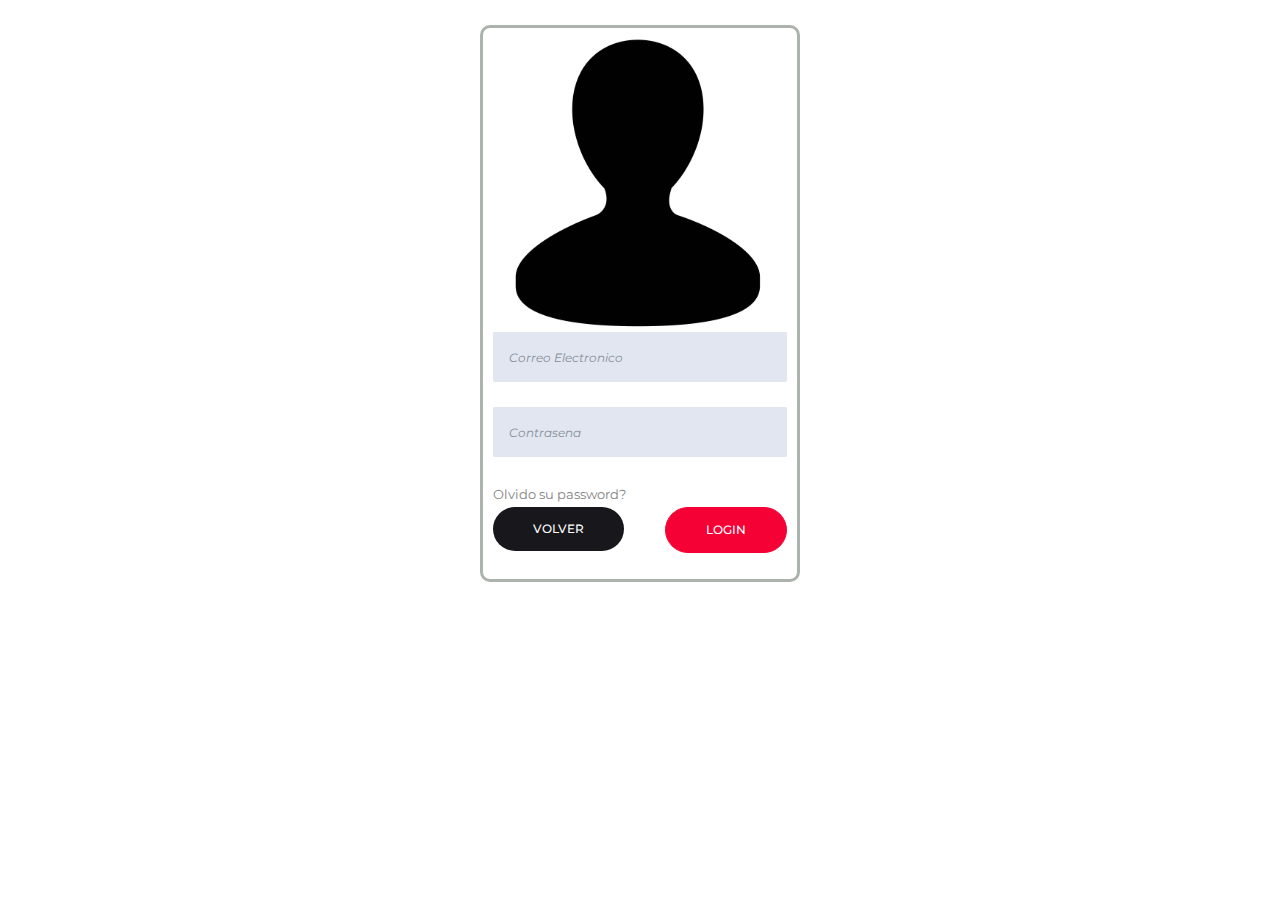
==== contact.html @ 42864984 "first commit" ====
<!DOCTYPE html>
<html lang="en">
    <head>
        <meta charset="UTF-8">
        <meta name="author" content="Pedro">
        <meta name="viewport" content="width=device-width, initial-scale=1, maximum-scale=1">
        <title> Congresos y Seminarios</title>
        <link href="assets/css/bootstrap.min.css" rel="stylesheet">
        <link href="assets/css/font-awesome.min.css" rel="stylesheet">
        <link href="assets/css/et-line.css" rel="stylesheet">
        <link href="assets/css/ionicons.min.css" rel="stylesheet">
        <link href="assets/css/main.css" rel="stylesheet">
        <link rel="icon" type="image/png" href="assets/img/icono.png">
    </head>
    <body >
        <section class="pb100">
            <br>
            <div class="row justify-content-center no-gutters">
                <div class="col-md-3 col-sm-6">
                    <div class="speaker_box">
                        <div class="contact_form" style="border: #acb3ac;border-style: solid;padding: 10px;border-radius:10px ;">
                            <img src="assets/img/login.png"   alt="Evento"/>
                            <div class="form-group">
                                <input type="email" class="form-control" placeholder="Correo Electronico">
                            </div>
                            <div class="form-group">
                                    <input type="password" class="form-control" placeholder="Contrasena">
                            </div>
                            <a href="#">Olvido su password?</a>
                            <div class="form-group text-right">
                                <button onclick="Home()" style="float:left;" class="btn btn-rounded">Volver</button>
                                <button onclick="myFunction()" class="btn btn-rounded btn-primary">Login</button>
                            </div>
                        </div>
                    </div>
                </div>
            </div>
        </section>
        <script src="assets/js/jquery.min.js"></script>
        <script src="assets/js/popper.js"></script>
        <script src="assets/js/bootstrap.min.js"></script>
        <script src="assets/js/main.js"></script>
    </body>
</html>
---- assets/css/et-line.css ----
@font-face{font-family:et-line;src:url(../fonts/et-line.eot);src:url(../fonts/et-line.eot?#iefix) format('embedded-opentype'),url(../fonts/et-line.woff) format('woff'),url(../fonts/et-line.ttf) format('truetype'),url(../fonts/et-line.svg#et-line) format('svg');font-weight:400;font-style:normal}[data-icon]:before{font-family:et-line;content:attr(data-icon);speak:none;font-weight:400;font-variant:normal;text-transform:none;line-height:1;-webkit-font-smoothing:antialiased;-moz-osx-font-smoothing:grayscale;display:inline-block}.icon-adjustments,.icon-alarmclock,.icon-anchor,.icon-aperture,.icon-attachment,.icon-bargraph,.icon-basket,.icon-beaker,.icon-bike,.icon-book-open,.icon-briefcase,.icon-browser,.icon-calendar,.icon-camera,.icon-caution,.icon-chat,.icon-circle-compass,.icon-clipboard,.icon-clock,.icon-cloud,.icon-compass,.icon-desktop,.icon-dial,.icon-document,.icon-documents,.icon-download,.icon-dribbble,.icon-edit,.icon-envelope,.icon-expand,.icon-facebook,.icon-flag,.icon-focus,.icon-gears,.icon-genius,.icon-gift,.icon-global,.icon-globe,.icon-googleplus,.icon-grid,.icon-happy,.icon-hazardous,.icon-heart,.icon-hotairballoon,.icon-hourglass,.icon-key,.icon-laptop,.icon-layers,.icon-lifesaver,.icon-lightbulb,.icon-linegraph,.icon-linkedin,.icon-lock,.icon-magnifying-glass,.icon-map,.icon-map-pin,.icon-megaphone,.icon-mic,.icon-mobile,.icon-newspaper,.icon-notebook,.icon-paintbrush,.icon-paperclip,.icon-pencil,.icon-phone,.icon-picture,.icon-pictures,.icon-piechart,.icon-presentation,.icon-pricetags,.icon-printer,.icon-profile-female,.icon-profile-male,.icon-puzzle,.icon-quote,.icon-recycle,.icon-refresh,.icon-ribbon,.icon-rss,.icon-sad,.icon-scissors,.icon-scope,.icon-search,.icon-shield,.icon-speedometer,.icon-strategy,.icon-streetsign,.icon-tablet,.icon-target,.icon-telescope,.icon-toolbox,.icon-tools,.icon-tools-2,.icon-trophy,.icon-tumblr,.icon-twitter,.icon-upload,.icon-video,.icon-wallet,.icon-wine{font-family:et-line;speak:none;font-style:normal;font-weight:400;font-variant:normal;text-transform:none;line-height:1;-webkit-font-smoothing:antialiased;-moz-osx-font-smoothing:grayscale;display:inline-block}.icon-mobile:before{content:"\e000"}.icon-laptop:before{content:"\e001"}.icon-desktop:before{content:"\e002"}.icon-tablet:before{content:"\e003"}.icon-phone:before{content:"\e004"}.icon-document:before{content:"\e005"}.icon-documents:before{content:"\e006"}.icon-search:before{content:"\e007"}.icon-clipboard:before{content:"\e008"}.icon-newspaper:before{content:"\e009"}.icon-notebook:before{content:"\e00a"}.icon-book-open:before{content:"\e00b"}.icon-browser:before{content:"\e00c"}.icon-calendar:before{content:"\e00d"}.icon-presentation:before{content:"\e00e"}.icon-picture:before{content:"\e00f"}.icon-pictures:before{content:"\e010"}.icon-video:before{content:"\e011"}.icon-camera:before{content:"\e012"}.icon-printer:before{content:"\e013"}.icon-toolbox:before{content:"\e014"}.icon-briefcase:before{content:"\e015"}.icon-wallet:before{content:"\e016"}.icon-gift:before{content:"\e017"}.icon-bargraph:before{content:"\e018"}.icon-grid:before{content:"\e019"}.icon-expand:before{content:"\e01a"}.icon-focus:before{content:"\e01b"}.icon-edit:before{content:"\e01c"}.icon-adjustments:before{content:"\e01d"}.icon-ribbon:before{content:"\e01e"}.icon-hourglass:before{content:"\e01f"}.icon-lock:before{content:"\e020"}.icon-megaphone:before{content:"\e021"}.icon-shield:before{content:"\e022"}.icon-trophy:before{content:"\e023"}.icon-flag:before{content:"\e024"}.icon-map:before{content:"\e025"}.icon-puzzle:before{content:"\e026"}.icon-basket:before{content:"\e027"}.icon-envelope:before{content:"\e028"}.icon-streetsign:before{content:"\e029"}.icon-telescope:before{content:"\e02a"}.icon-gears:before{content:"\e02b"}.icon-key:before{content:"\e02c"}.icon-paperclip:before{content:"\e02d"}.icon-attachment:before{content:"\e02e"}.icon-pricetags:before{content:"\e02f"}.icon-lightbulb:before{content:"\e030"}.icon-layers:before{content:"\e031"}.icon-pencil:before{content:"\e032"}.icon-tools:before{content:"\e033"}.icon-tools-2:before{content:"\e034"}.icon-scissors:before{content:"\e035"}.icon-paintbrush:before{content:"\e036"}.icon-magnifying-glass:before{content:"\e037"}.icon-circle-compass:before{content:"\e038"}.icon-linegraph:before{content:"\e039"}.icon-mic:before{content:"\e03a"}.icon-strategy:before{content:"\e03b"}.icon-beaker:before{content:"\e03c"}.icon-caution:before{content:"\e03d"}.icon-recycle:before{content:"\e03e"}.icon-anchor:before{content:"\e03f"}.icon-profile-male:before{content:"\e040"}.icon-profile-female:before{content:"\e041"}.icon-bike:before{content:"\e042"}.icon-wine:before{content:"\e043"}.icon-hotairballoon:before{content:"\e044"}.icon-globe:before{content:"\e045"}.icon-genius:before{content:"\e046"}.icon-map-pin:before{content:"\e047"}.icon-dial:before{content:"\e048"}.icon-chat:before{content:"\e049"}.icon-heart:before{content:"\e04a"}.icon-cloud:before{content:"\e04b"}.icon-upload:before{content:"\e04c"}.icon-download:before{content:"\e04d"}.icon-target:before{content:"\e04e"}.icon-hazardous:before{content:"\e04f"}.icon-piechart:before{content:"\e050"}.icon-speedometer:before{content:"\e051"}.icon-global:before{content:"\e052"}.icon-compass:before{content:"\e053"}.icon-lifesaver:before{content:"\e054"}.icon-clock:before{content:"\e055"}.icon-aperture:before{content:"\e056"}.icon-quote:before{content:"\e057"}.icon-scope:before{content:"\e058"}.icon-alarmclock:before{content:"\e059"}.icon-refresh:before{content:"\e05a"}.icon-happy:before{content:"\e05b"}.icon-sad:before{content:"\e05c"}.icon-facebook:before{content:"\e05d"}.icon-twitter:before{content:"\e05e"}.icon-googleplus:before{content:"\e05f"}.icon-rss:before{content:"\e060"}.icon-tumblr:before{content:"\e061"}.icon-linkedin:before{content:"\e062"}.icon-dribbble:before{content:"\e063"}
---- assets/css/main.css ----
@import url("https://fonts.googleapis.com/css?family=Montserrat:400,500,700,900");
body {
  font-size: 14px;
  line-height: 25px;
  font-weight: 400;
  font-family: "Montserrat", sans-serif;
  color: #838383;
  font-style: normal;
  overflow-x: hidden;
}

h1, h2, h3, h4, h5, h6 {
  font-family: "Montserrat", sans-serif;
  font-weight: 700;
  color: #18181c;
  line-height: 1.3;
}

h1, .h1 {
  font-size: 48px;
  margin-bottom: 25px;
}

h2, .h2 {
  font-size: 42px;
  margin-bottom: 25px;
}

h3, .h3 {
  font-size: 36px;
  margin-bottom: 25px;
}

h4, .h4 {
  font-size: 24px;
  margin-bottom: 15px;
}

h5, .h5 {
  font-size: 18px;
  margin-bottom: 15px;
}

h6, .h6 {
  font-size: 14px;
  margin-bottom: 10px;
}

p {
  font-size: 14px;
  font-family: "Montserrat", sans-serif;
  margin: 0 0 15px;
  line-height: 24px;
  font-weight: 400;
  color: #838383;
}
p:last-child {
  margin-bottom: 0;
}

a {
  color: inherit;
  text-decoration: none;
  cursor: pointer;
  font-size: 13px;
  font-weight: 400;
  -webkit-transition: all 0.4s ease-in-out;
  transition: all 0.4s ease-in-out;
}

a:hover,
a:focus,
a:active {
  text-decoration: none;
  outline: none;
  color: #838383;
 
}

.section_title {
  position: relative;
  margin-bottom: 25px;
}
.section_title .title {
  text-transform: uppercase;
  padding: 10px 0;
  font-size: 36px;
}
.section_title .title:before {
  width: 30px;
  content: " ";
  position: absolute;
  border-top: solid 3px #f50136;
  left: 0;
  top: 0;
}

.bg-img {
  border-radius: 4px;
  background-size: cover;
  background-repeat: no-repeat;
  background-position: center center;
  position: relative;
}
.bg-img .overlay_dark {
  position: absolute;
  top: 0;
  bottom: 0;
  width: 100%;
  background-color: rgba(0, 0, 0, 0.4);
}

.icon_list {
  list-style: none;
  padding: 0;
  margin: 0;
}
.icon_list li {
  display: inline-block;
  width: 100%;
  position: relative;
  padding-left: 50px;
  min-height: 50px;
  margin-bottom: 7px;
}
.icon_list li i {
  background-color: #f50136;
  display: block;
  border-radius: 50px;
  padding: 7px 0;
  font-size: 24px;
  color: #ffffff;
  width: 40px;
  height: 40px;
  text-align: center;
  position: absolute;
  left: 0;
}
.icon_list li span {
  color: #333333;
  padding-top: 6px;
  display: inline-block;
}

img {
  max-width: 100%;
}

.color-light {
  color: #ffffff !important;
}

.pt50 {
  padding-top: 50px !important;
}

.pt70 {
  padding-top: 70px !important;
}

.pt100 {
  padding-top: 100px !important;
}

.pb70 {
  padding-bottom: 70px !important;
}

.pb100 {
  padding-bottom: 100px !important;
}

.mt30 {
  margin-top: 30px !important;
}

.mt100 {
  margin-top: 100px !important;
}

.mb30 {
  margin-bottom: 30px !important;
}

.mb50 {
  margin-bottom: 50px !important;
}

header {
  min-height: 50px;
  padding: 0;
  margin: 0;
  margin-top: 20px;
  -webkit-transition: all ease-in-out 0.4s;
  transition: all ease-in-out 0.4s;
}

header ul.menu li a.nav-link {
  padding: 20px 12px !important;
  font-size: 12px;
  letter-spacing: 1px;
  font-weight: 400;
  display: block;
  text-transform: uppercase;
  color: #ffffff;
}
header ul.menu li a.nav-link:hover {
  color: #f50136;
}
header ul.menu .search_btn {
  padding: 16px 8px !important;
  color: #ffffff;
}
header ul.menu .search_btn a {
  font-size: 30px;
}
header li ul {
  display: none;
  visibility: hidden;
}
header li ul.sub_menu {
  position: absolute;
  background: #333333;
  min-width: 250px;
  padding: 10px;
  border-radius: 3px;
  -webkit-box-shadow: 1px 1px 42px rgba(0, 0, 0, 0.08);
          box-shadow: 1px 1px 42px rgba(0, 0, 0, 0.08);
}
header li ul.sub_menu li {
  display: block;
}
header li ul.sub_menu li a {
  color: #999999 !important;
  padding: 7px 10px;
  display: block;
  margin-left: 0;
  line-height: 22px;
  word-break: break-word;
}
header li ul.sub_menu li a:hover {
  color: #ffffff !important;
  transform: translate3d(2px, 0, 0);
  -webkit-transform: translate3d(2px, 0, 0);
}

.navbar {
  padding: 0;
}

.navbar-toggler {
  border: 1px solid #ffffff;
  color: #ffffff;
  padding: 5px 10px;
  font-size: 22px;
  outline: 0 !important;
  -webkit-box-shadow: 0 0 0 !important;
          box-shadow: 0 0 0 !important;
  cursor: pointer;
  border-radius: 2px;
}

footer .footer_social {
  list-style: none;
  padding: 0;
  margin: 0;
}
footer .footer_social li {
  display: inline-block;
  margin: 5px;
}
footer .footer_social li a {
  border: solid 1px #f50136;
  display: block;
  border-radius: 50px;
  padding: 7px 0;
  font-size: 24px;
  color: #f50136;
  width: 40px;
  height: 40px;
  text-align: center;
}
footer .footer_social li a:hover {
  background-color: #f50136;
  color: #ffffff;
}

.btn {
  font-size: 12px;
  line-height: 1.7;
  text-transform: uppercase;
  color: #fff;
  font-weight: 500;
  padding: 12px 40px;
  border-radius: 0;
  outline: 0 !important;
  border: none;
  cursor: pointer;
  background-color: #18181c;
  -webkit-transition: all 300ms ease-in-out;
  transition: all 300ms ease-in-out;
}
.btn:hover {
  color: #18181c;
  background-color: #fff;
  -webkit-transition: all 300ms ease-in-out;
  transition: all 300ms ease-in-out;
}
.btn:focus {
  outline: 0 !important;
  -webkit-box-shadow: 0 0 0 rgba(0, 0, 0, 0);
          box-shadow: 0 0 0 rgba(0, 0, 0, 0);
}

.btn-rounded {
  border-radius: 50px;
}

.btn-primary {
  background-color: #f50136;
  border: solid 1px #f50136;
  color: #ffffff;
  -webkit-transition: all 300ms ease-in-out;
  transition: all 300ms ease-in-out;
}
.btn-primary:hover {
  background-color: #18181c;
  color: #ffffff;
  border: solid 1px #18181c;
  -webkit-transition: all 300ms ease-in-out;
  transition: all 300ms ease-in-out;
}

.btn-primary-outline {
  background-color: transparent;
  border: solid 1px #f50136;
  color: #f50136;
  -webkit-transition: all 300ms ease-in-out;
  transition: all 300ms ease-in-out;
}
.btn-primary-outline:hover {
  background-color: #f50136;
  color: #ffffff;
  -webkit-transition: all 300ms ease-in-out;
  transition: all 300ms ease-in-out;
}

.icon_box_one {
  background-color: #f0f2f6;
  padding: 0;
  margin: 25px 0;
  position: relative;
  overflow: hidden;
  -webkit-box-shadow: 0 0 0 rgba(0, 0, 0, 0.08);
          box-shadow: 0 0 0 rgba(0, 0, 0, 0.08);
  -webkit-transition: all 0.4s ease-in-out;
  transition: all 0.4s ease-in-out;
}
.icon_box_one i {
  margin-top: -10px;
  padding: 0 15px;
  font-size: 72px;
  color: #f50136;
  vertical-align: middle;
  border-radius: 4px;
  display: block;
  margin-bottom: 15px;
  line-height: 1;
  -webkit-transition: all 0.4s ease-in-out;
  transition: all 0.4s ease-in-out;
}
.icon_box_one .content {
  margin-top: 0;
  padding: 10px 25px 25px;
}
.icon_box_one .content h4 {
  color: #18181c;
  margin-bottom: 15px;
  text-transform: capitalize;
  -webkit-transition: all 0.4s ease-in-out;
  transition: all 0.4s ease-in-out;
}
.icon_box_one .content a {
  color: #f50136;
  font-size: 14px;
  font-weight: 600;
  text-transform: capitalize;
  -webkit-transition: all 0.4s ease-in-out;
  transition: all 0.4s ease-in-out;
}
.icon_box_one .content p {
  -webkit-transition: all 0.4s ease-in-out;
  transition: all 0.4s ease-in-out;
}

.icon_box_two {
  position: relative;
  padding: 0;
  margin: 25px 0;
}
.icon_box_two i {
  position: absolute;
  left: 0;
  font-size: 56px;
  width: 50px;
  color: #f50136;
  top: 0;
  bottom: auto;
  line-height: 1;
}
.icon_box_two .content {
  margin-left: 60px;
  float: left;
}
.icon_box_two .content .box_title {
  margin-bottom: 3px;
  font-weight: 500;
  text-transform: uppercase;
  margin-top: 6px;
}
.icon_box_two .content p {
  font-weight: 500;
  color: #838383;
}

.speaker_box {
  position: relative;
  overflow: hidden;
}
.speaker_box .speaker_img {
  position: relative;
  overflow: hidden;
}
.speaker_box .speaker_img img {
  width: 100%;
  -webkit-transition: all ease-in-out 0.4s;
  transition: all ease-in-out 0.4s;
}
.speaker_box .speaker_img .info_box {
  position: absolute;
  bottom: 25px;
  background-color: #18181c;
  padding: 10px 30px;
  -webkit-transition: all ease-in-out 0.4s;
  transition: all ease-in-out 0.4s;
}
.speaker_box .speaker_img .info_box .name {
  color: #f50136;
  font-size: 16px;
  margin-bottom: 0;
  font-weight: 600;
  text-transform: capitalize;
  -webkit-transition: all ease-in-out 0.4s;
  transition: all ease-in-out 0.4s;
}
.speaker_box .speaker_img .info_box .position {
  font-size: 12px;
  color: #ffffff;
  text-transform: capitalize;
}
.speaker_box .speaker_social {
  padding: 50px;
}
.speaker_box .speaker_social ul {
  padding: 0;
  margin: 0;
  list-style: none;
}
.speaker_box .speaker_social ul li {
  display: inline-block;
  margin-left: 4px;
}
.speaker_box .speaker_social ul li a {
  border: solid 1px #f50136;
  display: block;
  border-radius: 50px;
  padding: 7px 0;
  font-size: 24px;
  color: #f50136;
  width: 40px;
  height: 40px;
  text-align: center;
}
.speaker_box .speaker_social ul li a:hover {
  color: #ffffff;
  background-color: #f50136;
}

.event_box {
  margin: 70px 0;
}
.event_box .event_info {
  position: relative;
  margin: 30px 0;
}
.event_box .event_info .event_title {
  font-size: 36px;
  font-weight: 700;
  text-transform: uppercase;
  color: #18181c;
  position: relative;
  padding: 15px 0;
  line-height: 1.3;
}
.event_box .event_info .event_title:before {
  width: 30px;
  content: " ";
  position: absolute;
  border-top: solid 4px #f50136;
  left: 0;
  top: 0;
}
.event_box .event_info .speakers strong {
  font-size: 14px;
  font-weight: 700;
  color: #18181c;
}
.event_box .event_info .speakers span {
  font-size: 14px;
  font-weight: 400;
}
.event_box .event_info .event_date {
  color: #f50136;
  font-size: 12px;
  font-weight: 700;
}
.event_box .readmore_btn {
  margin-top: 25px;
  display: inline-block;
  text-transform: uppercase;
  text-decoration: underline;
  line-height: 28px;
  font-size: 12px;
  font-weight: 700;
  color: #f50136;
}
.event_box .readmore_btn:hover {
  color: #18181c;
}

.table.event_calender {
  position: relative;
  min-width: 1000px;
}
.table.event_calender thead.event_title {
  background-color: #f50136;
  color: #ffffff;
  border: 0;
}
.table.event_calender thead.event_title th {
  vertical-align: bottom;
  border: 0;
  font-size: 18px;
  text-transform: capitalize;
  font-weight: 600;
}
.table.event_calender thead.event_title th i {
  font-size: 32px;
  float: left;
  line-height: 1;
}
.table.event_calender thead.event_title th span {
  margin-left: 10px;
  padding: 3px 0;
  display: inline-block;
}
.table.event_calender tbody {
  background-color: #f0f2f6;
}
.table.event_calender tbody td, .table.event_calender tbody th {
  padding: 30px 25px;
  border: 0;
  vertical-align: middle;
  text-align: center;
}
.table.event_calender tbody td img, .table.event_calender tbody th img {
  border-radius: 4px;
  display: block;
  max-width: 100px;
}
.table.event_calender tbody td.event_date {
  font-weight: 600;
  font-size: 30px;
  color: #000;
}
.table.event_calender tbody td.event_date span {
  display: block;
  font-weight: 400;
  font-size: 14px;
}
.table.event_calender tbody td.event_place h5 {
  font-size: 18px;
  margin-bottom: 5px;
  font-weight: 500;
}
.table.event_calender tbody td.event_place h6 {
  font-size: 16px;
  line-height: 24px;
  font-weight: 500;
  margin-bottom: 0;
}
.table.event_calender tbody td.buy_link a {
  text-transform: capitalize;
  font-weight: 600;
  color: #f50136;
  text-decoration: underline;
  line-height: 24px;
  -webkit-transition: all ease-in-out 0.4s;
  transition: all ease-in-out 0.4s;
}
.table.event_calender tbody td.buy_link a:hover {
  color: #18181c;
  -webkit-transition: all ease-in-out 0.4s;
  transition: all ease-in-out 0.4s;
}

/*  ----------------------------------------------------
10 blog
-------------------------------------------------------- */
.blog_card {
  margin: 0 0 70px 0;
  position: relative;
}
.blog_card img {
  border-radius: 4px;
}
.blog_card .blog_box_data {
  padding: 25px 0;
}
.blog_card .blog_box_data .blog_date {
  background-color: #f50136;
  padding: 15px 30px;
  border-radius: 2px;
  margin-bottom: 15px;
  display: inline-block;
  color: #ffffff;
  font-size: 12px;
  font-weight: 600;
}
.blog_card .blog_box_data .blog_meta a {
  padding: 10px;
  display: inline-block;
  font-size: 12px;
  font-weight: 600;
  color: #838383;
}
.blog_card .blog_box_data .blog_meta a:hover {
  color: #f50136;
}
.blog_card .blog_box_data .blog_word {
  word-break: break-all;
}
.blog_card .blog_box_data .readmore_btn {
  font-size: 12px;
  font-weight: 600;
  color: #f50136;
  text-decoration: underline;
}
.blog_card .blog_box_data .readmore_btn:hover {
  color: #18181c;
}

.widget {
  margin-bottom: 50px;
}
.widget .widget-title {
  margin-bottom: 25px;
  font-size: 16px;
  font-weight: bold;
  color: #18181c;
  text-transform: capitalize;
}
.widget ul {
  padding: 0;
  padding-left: 15px;
  list-style: none;
  margin: 0;
}

.widget_search {
  position: relative;
  width: 100%;
}
.widget_search input {
  border: 0;
  border-bottom: solid 3px #333333;
  padding: 12px;
  width: 100%;
  outline: 0;
  font-size: 12px;
  font-style: italic;
}

.widget_categories {
  position: relative;
  width: 100%;
}
.widget_categories ul li a {
  padding: 6px 0;
  display: block;
  width: 100%;
  color: #838383;
  font-size: 12px;
  font-weight: 500;
  text-transform: capitalize;
}
.widget_categories ul li a:hover {
  color: #f50136;
}

.form-control {
  font-size: 12px;
  padding: 12px 15px;
  height: 50px;
  border-radius: 1px;
  background-color: #e2e6f1;
  border: solid 1px #e2e6f1;
  margin-bottom: 25px;
  outline: 0 !important;
  font-style: italic;
  -webkit-transition: all ease-in-out 0.4s;
  transition: all ease-in-out 0.4s;
}
.form-control:focus {
  background-color: #ffffff;
  border-color: #f50136;
  -webkit-transition: all ease-in-out 0.4s;
  transition: all ease-in-out 0.4s;
}

textarea.form-control {
  min-height: 200px;
  resize: vertical;
}

.red_box_counter{
  margin: 20px;
  display: inline-block;
  padding: 25px;
  max-height: 123px;
  min-width: 120px;
  max-width: 120px;
  background-color: #F44336;
  color: #ffffff;
  font-size: 48px;
  font-weight: 600;
  text-align: center;
  line-height: 1.2;
}
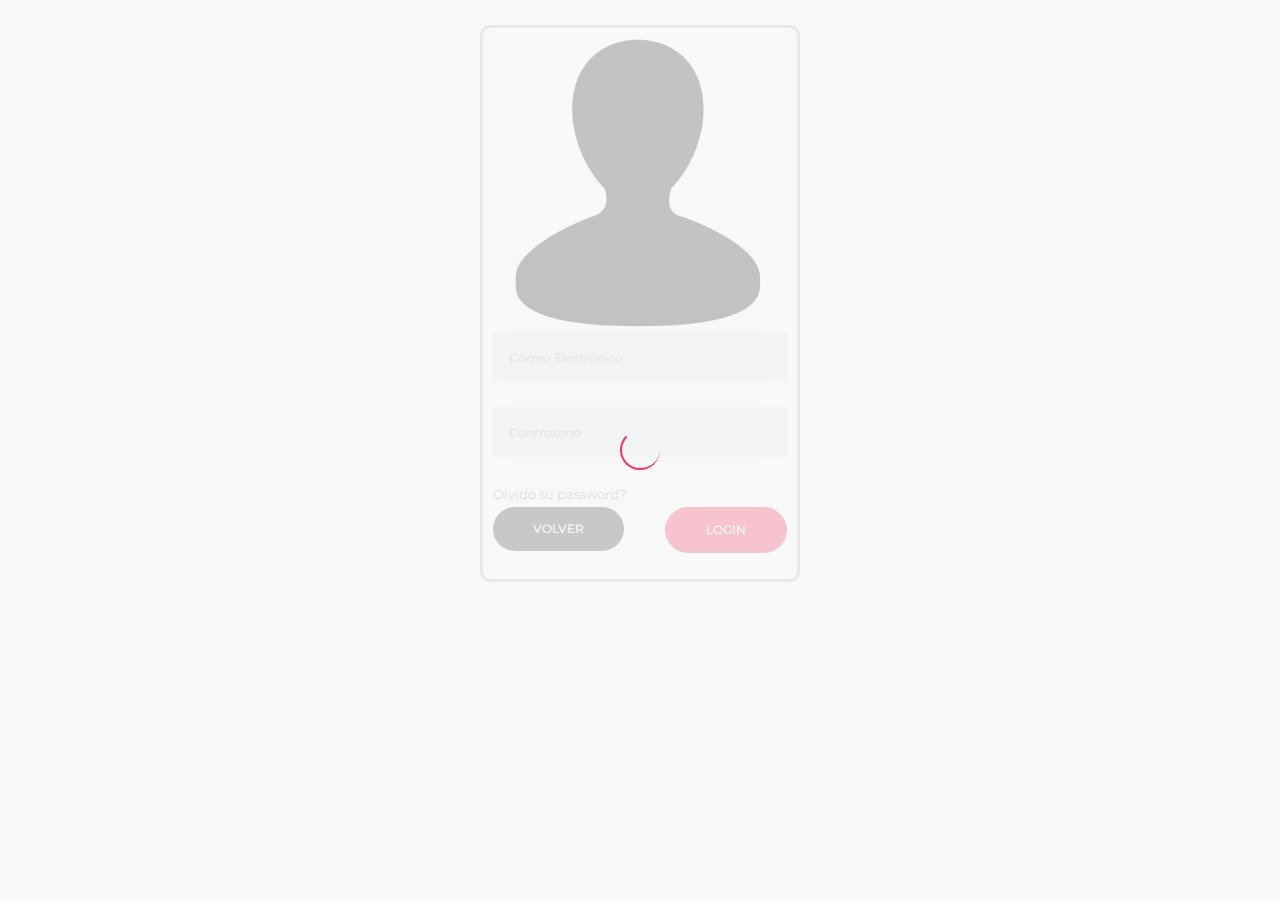
==== commit e6861d95: "cambios" ====
--- a/contact.html
+++ b/contact.html
@@ -13,6 +13,10 @@
         <link rel="icon" type="image/png" href="assets/img/icono.png">
     </head>
     <body >
+          <div class="loader">
+            <div class="loader-outter"></div>
+            <div class="loader-inner"></div>
+        </div>
         <section class="pb100">
             <br>
             <div class="row justify-content-center no-gutters">
@@ -41,4 +45,4 @@
         <script src="assets/js/bootstrap.min.js"></script>
         <script src="assets/js/main.js"></script>
     </body>
-</html>+</html>
--- a/assets/css/main.css
+++ b/assets/css/main.css
@@ -746,4 +746,67 @@
   font-weight: 600;
   text-align: center;
   line-height: 1.2;
-}+}
+
+.loader {
+  position: fixed;
+  top: 0;
+  bottom: 0;
+  width: 100%;
+  background-color: #f7f7f7;
+  z-index: 999999;
+}
+.loader .loader-inner {
+  position: absolute;
+  border: 2px solid #f50136;
+  border-radius: 50%;
+  width: 40px;
+  height: 40px;
+  left: calc(50% - 20px);
+  top: calc(50% - 20px);
+  border-right: 0;
+  border-top-color: transparent;
+  -webkit-animation: loader-inner 1s cubic-bezier(0.42, 0.61, 0.58, 0.41) infinite;
+  animation: loader-inner 1s cubic-bezier(0.42, 0.61, 0.58, 0.41) infinite;
+}
+
+@-webkit-keyframes loader-outter {
+  0% {
+    -webkit-transform: rotate(0deg);
+    transform: rotate(0deg);
+  }
+  100% {
+    -webkit-transform: rotate(360deg);
+    transform: rotate(360deg);
+  }
+}
+@keyframes loader-outter {
+  0% {
+    -webkit-transform: rotate(0deg);
+    transform: rotate(0deg);
+  }
+  100% {
+    -webkit-transform: rotate(360deg);
+    transform: rotate(360deg);
+  }
+}
+@-webkit-keyframes loader-inner {
+  0% {
+    -webkit-transform: rotate(0deg);
+    transform: rotate(0deg);
+  }
+  100% {
+    -webkit-transform: rotate(-360deg);
+    transform: rotate(-360deg);
+  }
+}
+@keyframes loader-inner {
+  0% {
+    -webkit-transform: rotate(0deg);
+    transform: rotate(0deg);
+  }
+  100% {
+    -webkit-transform: rotate(-360deg);
+    transform: rotate(-360deg);
+  }
+}
